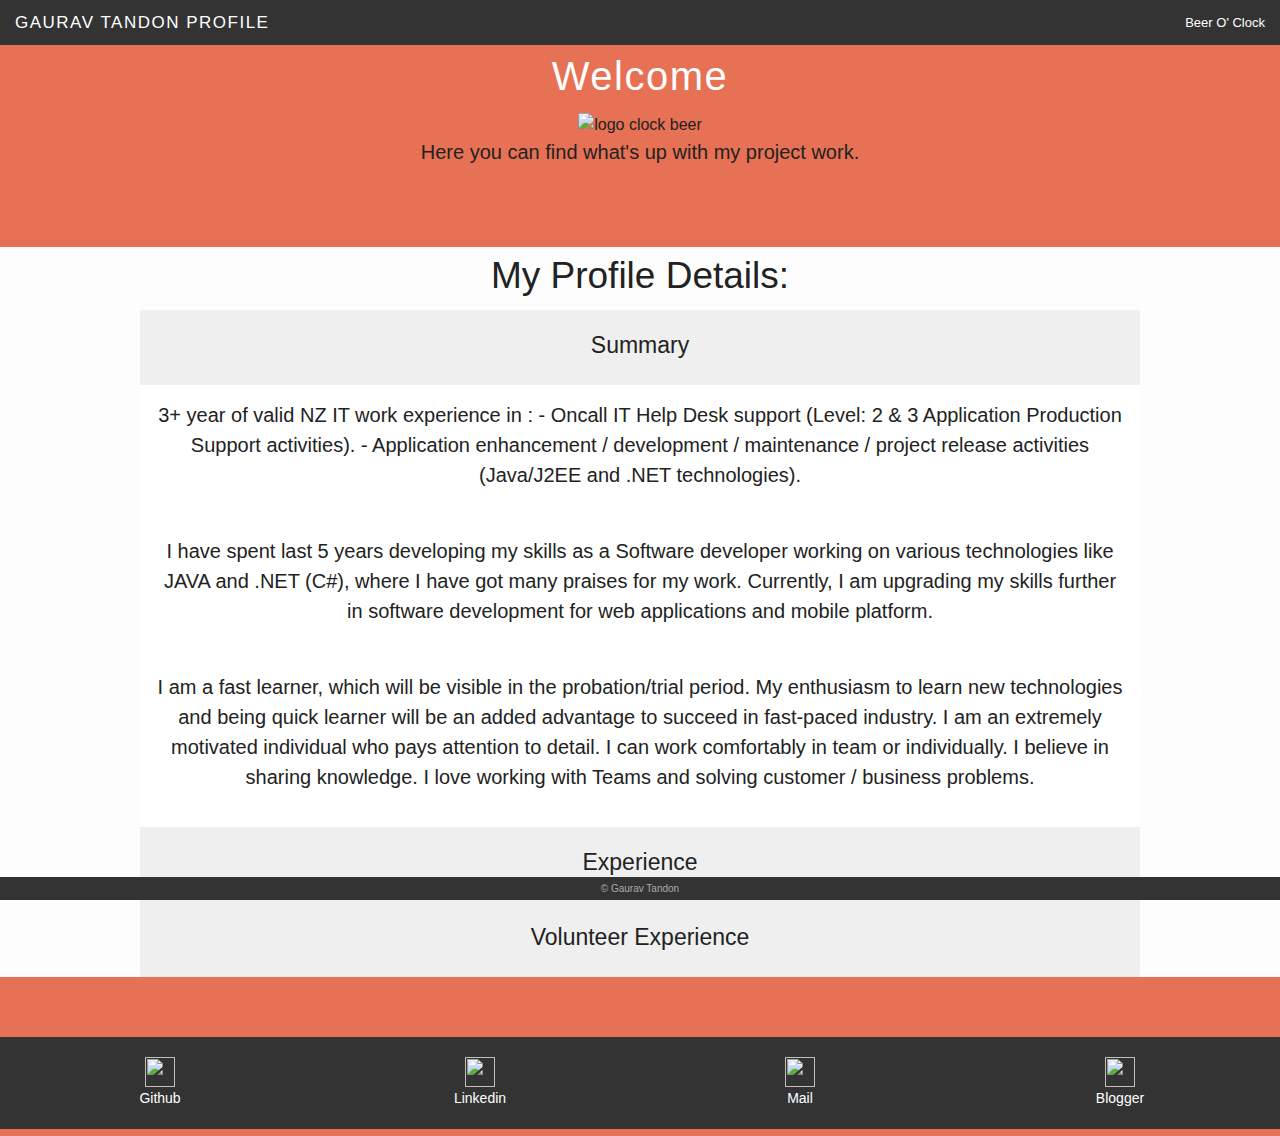
==== index.html @ 8d4a40ea "Update index.html" ====
<!doctype html>
<html class="no-js" lang="en">
  <head>
    <meta charset="utf-8" />
    <meta name="viewport" content="width=device-width, initial-scale=1.0" />
    <title>Gaurav Tandon | Home</title>
    <link rel="stylesheet" href="css/foundation.css" />
    <link rel="stylesheet" href="css/custom.css" />
    <link href='http://fonts.googleapis.com/css?family=Lobster' rel='stylesheet' type='text/css'>
    <script src="js/vendor/modernizr.js"></script>

  </head>
<body> 
  <div class="sticky">
    <nav class="top-bar" data-topbar role="navigation">
    <ul class="title-area">
      <li class="name">
        <h1><a href="index.html">Gaurav Tandon profile</a></h1>
      </li>
 
      <li class="toggle-topbar menu-icon"><a href="#"><span>Latest projects</span></a></li>
    </ul>
    <section class="top-bar-section">
      <!-- Right Nav Section -->
      <ul class="right">
        <li class="Menu">
          <a href="home.html">Beer O' Clock</a>
        </li>
      <ul>
      <!-- Left Nav Section -->
    </section>
  </nav>

  </div>
  


   <div class="row center">
      <div class="large-8 large-centered columns">
        <span><h1>Welcome </h1></span><span><img src="img/my_name_logo.png" alt="logo clock beer" />
        <span><p>Here you can find what's up with my project work.</p></span>
      </div>
    </div>

    
    </div>
    
	 <section>
		<div class="row center margin">
			<h2>My Profile Details:</h2>
          			<dl class="accordion" data-accordion>
          				<dd class="accordion-navigation">
          					
          						
          							<a href="#collapseOne">
          								<h4>Summary</h4>
          							</a>
          						
          					
          					<div id="collapseOne" class="content active">
          						
          							<p>3+ year of valid NZ IT work experience in :
- Oncall IT Help Desk support (Level: 2 & 3 Application Production Support activities).
- Application enhancement / development / maintenance / project release activities (Java/J2EE and .NET technologies).</p>
<br>
<p>I have spent last 5 years developing my skills as a Software developer working on various technologies like JAVA and .NET (C#), where I have got many praises for my work. Currently, I am upgrading my skills further in software development for web applications and mobile platform. </p>
<br>
<p>
I am a fast learner, which will be visible in the probation/trial period. My enthusiasm to learn new technologies and being quick learner will be an added advantage to succeed in fast-paced industry. I am an extremely motivated individual who pays attention to detail. I can work comfortably in team or individually. I believe in sharing knowledge. I love working with Teams and solving customer / business problems.</p>
          						
          					</div>
          				</dd>
          				<dd class="accordion-navigation">
          					
          						
          							<a href="#collapseTwo">
          								<h4>Experience</h4>
          							</a>
          						
          					
          					<div id="collapseTwo" class="content">
          						
                        <p>
          							Software Engineer | HCL Technologies
                        October 2010 – November 2013 (3 years 2 months)Wellington & Wairarapa, New Zealand</p>
                        <br>
                        <p>
                        In HCL, I have worked in development phase, maintenance phase and support phase for Web application built on Java/J2EE with struts and hibernate framework. Challenge of the role included maintaining and adding new functionality to the existing application, doing impact analysis before changing existing functionality, understanding business requirements, application support activities, learning/ retaining business knowledge.</p>
          						
          					</div>
          				</dd>
          				<dd class="accordion-navigation">
          					
          						
          							<a href="#colapseThree">
          								<h4>Volunteer Experience</h4>
          							</a>
          						
          					
          					<div id="colapseThree" class="content">
          						
          							<p>Web Developer
Charity IT- http://www.charity-it.org/
January 2015Science and Technology
Charity-IT hackathons - Wellington 
volunteered as a web developer to make a new website from the scratch for Kiwi Community Assistance on all weekend at the Charity IT Hackathon with a team of volunteers.</p>
<br>
<p>
About Charity-IT: (http://www.charity-it.org/) hackathons bring together IT volunteers to work on several charities' IT problems for the weekend. For the charities, the free access to IT expertise even for just a weekend is hugely valuable. For the volunteers, it's a one-off of opportunity to use their skills for good, without the time commitments of a regular volunteer role. We have worked on 8 IT projects to date and are looking forward to working on more in 2015.less</p>
          						
          					</div><!-- /.collapse -->
          				</dd>
          			</dl>
					
					
					
		</div>
	 </section>
	 
	<div class="icon-bar four-up"> 
		<a class="item" href="http://www.github.com/gaurav2github"> 
			<img src="img/GitHub-logo.png" > 
			<label>Github</label>
		</a> 
		<a class="item" href="http://www.linkedin.com/pub/gaurav-tandon/37/959/b09"> 
			<img src="img/linkedin-logo.png" > 
			<label>Linkedin</label> 
		</a> 
		<a class="item" href="mailto:gauravt.4u@gmail.com"> 
			<img src="img/Mail_logo.png" > 
			<label>Mail</label> 
		</a> 
		<a class="item" href="http://devmonkdiary.blogspot.co.nz/"> 
			<img src="img/Blogger-logo.png" > 
			<label>Blogger</label> 
			</a>
	</div>  
    <div id="footer">
      <div class="fullWidth">
        <p>&copy; Gaurav Tandon</p>
      </div>
    </div>
    
    <script src="js/vendor/jquery.js"></script>
    <script src="js/foundation.min.js"></script>
    <script src="js/Global.js"></script>

    <script>
      $(document).foundation();
    </script>
  </body>
</html>
---- css/custom.css ----
body {
	background-color:#E77154;
	font-family: helvetica, sans-ser;

	/*color: #FDFDFD; off white*/
}

body p {
	font-weight: ;
	font-size: 20px;
	line-height: 1.5;
}


h1 {
	/*color: #FDFDFD;*/
	font-size: 28px;
	letter-spacing: 1.5px;
	font-weight: 500;
	text-transform: uppercase;
}

hr {
	color: #333333;
}

span h1 {
	text-transform: none;
	font-size: 40px;
	color: #FDFDFD;
}

#itemone {
	background-color: blue;
	height: 200px;
}

.circle img{
	 background-position: 50% 50%;
    background-repeat: no-repeat;
    border-radius: 50%;
    -webkit-border-radius: 50%;
    width: 100px;
    height: 100px;
}

.pint img{
	height: 20px;
}

.bottom {
	margin-bottom: 60px;
}

.center {
	text-align: center;
}

.margin {
	margin-top: 60px;
	margin-bottom: 60px;
}

.margin a:hover{
	
}

#footer {
    position: fixed;
    bottom: 0px;
    left: 0px;
    color: #aaa;
    text-align: center;
    width: 100%;
    background-color: #333333;
}

#footer p {
	font-size: 10px;
	margin-bottom: 0px;
	padding: 4px;
}


.fullWidth {
   width: 100%;
 
}

.buton {
	color: white;
	border: 1px solid white;
	background-color: none;
	padding: 20px;
	margin: 0 10px;
}

.scale img {
	height: 200px;
	margin-bottom: 20px;
	margin-top: 50px;
}

section {
	background-color: #FDFDFD;

}

.margintop {
	margin-top: 40px;
}
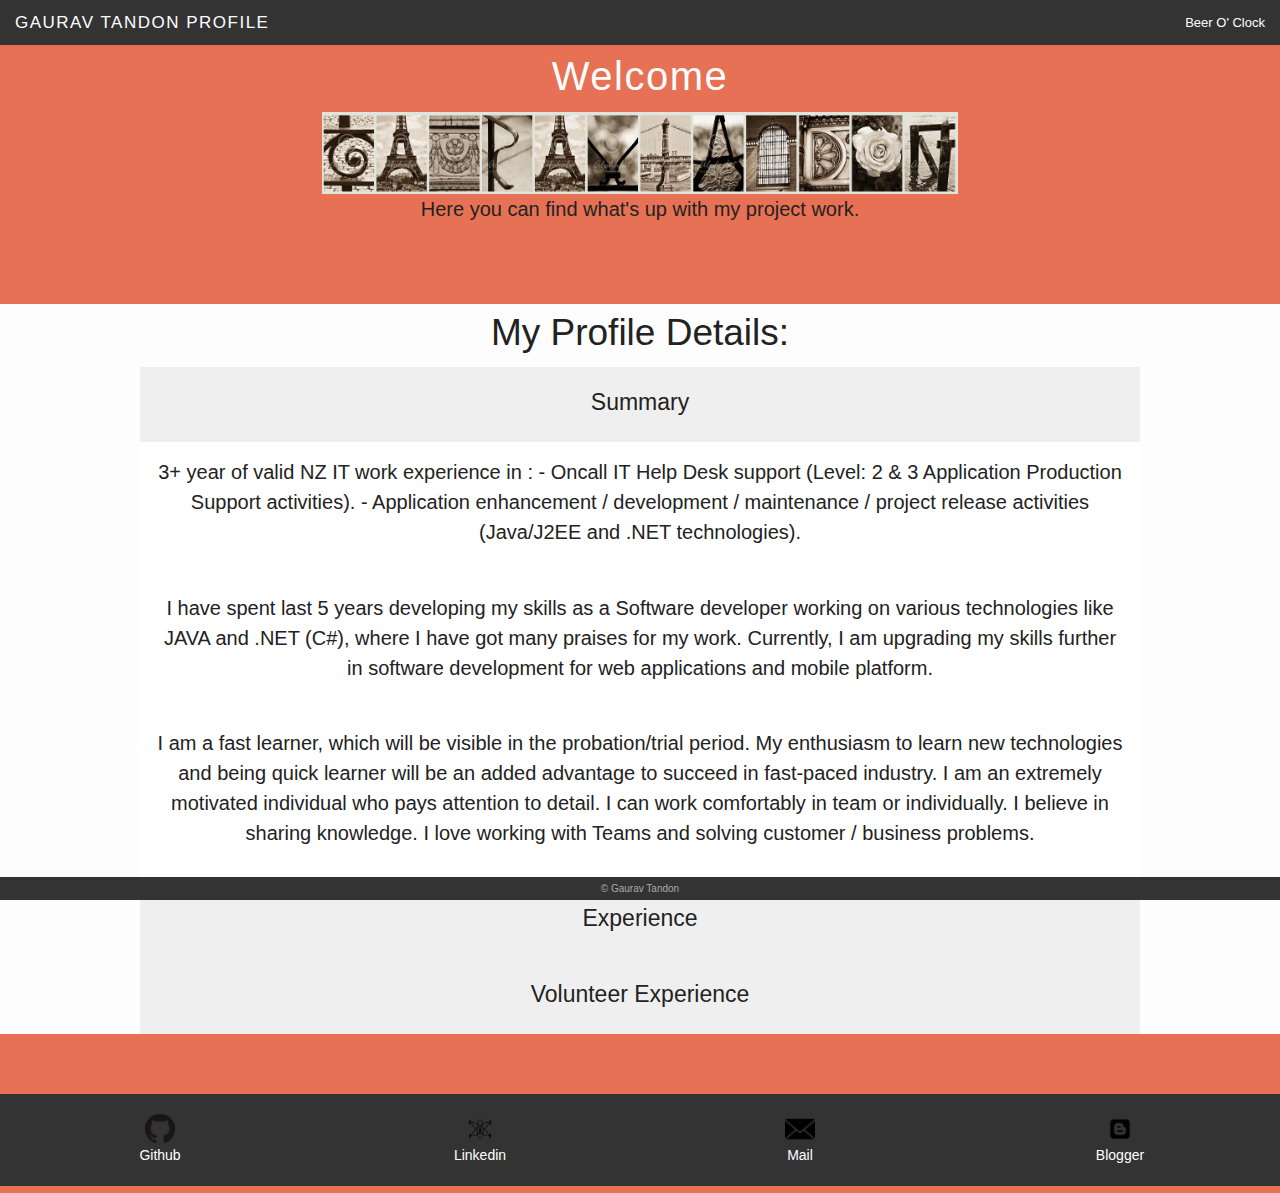
==== commit 81fbaf22: "updating index page" ====
--- a/index.html
+++ b/index.html
@@ -37,7 +37,7 @@
 
    <div class="row center">
       <div class="large-8 large-centered columns">
-        <span><h1>Welcome </h1></span><span><img src="img/my_name_logo.png" alt="logo clock beer" />
+        <span><h1>Welcome </h1></span><span><img src="./img/my_name_logo.png" alt="logo clock beer" />
         <span><p>Here you can find what's up with my project work.</p></span>
       </div>
     </div>
@@ -119,19 +119,19 @@
 	 
 	<div class="icon-bar four-up"> 
 		<a class="item" href="http://www.github.com/gaurav2github"> 
-			<img src="img/GitHub-logo.png" > 
+			<img src="./img/GitHub-logo.png" > 
 			<label>Github</label>
 		</a> 
 		<a class="item" href="http://www.linkedin.com/pub/gaurav-tandon/37/959/b09"> 
-			<img src="img/linkedin-logo.png" > 
+			<img src="./img/linkedin-logo.png" > 
 			<label>Linkedin</label> 
 		</a> 
 		<a class="item" href="mailto:gauravt.4u@gmail.com"> 
-			<img src="img/Mail_logo.png" > 
+			<img src="./img/Mail_logo.png" > 
 			<label>Mail</label> 
 		</a> 
 		<a class="item" href="http://devmonkdiary.blogspot.co.nz/"> 
-			<img src="img/Blogger-logo.png" > 
+			<img src="./img/Blogger-logo.png" > 
 			<label>Blogger</label> 
 			</a>
 	</div>  
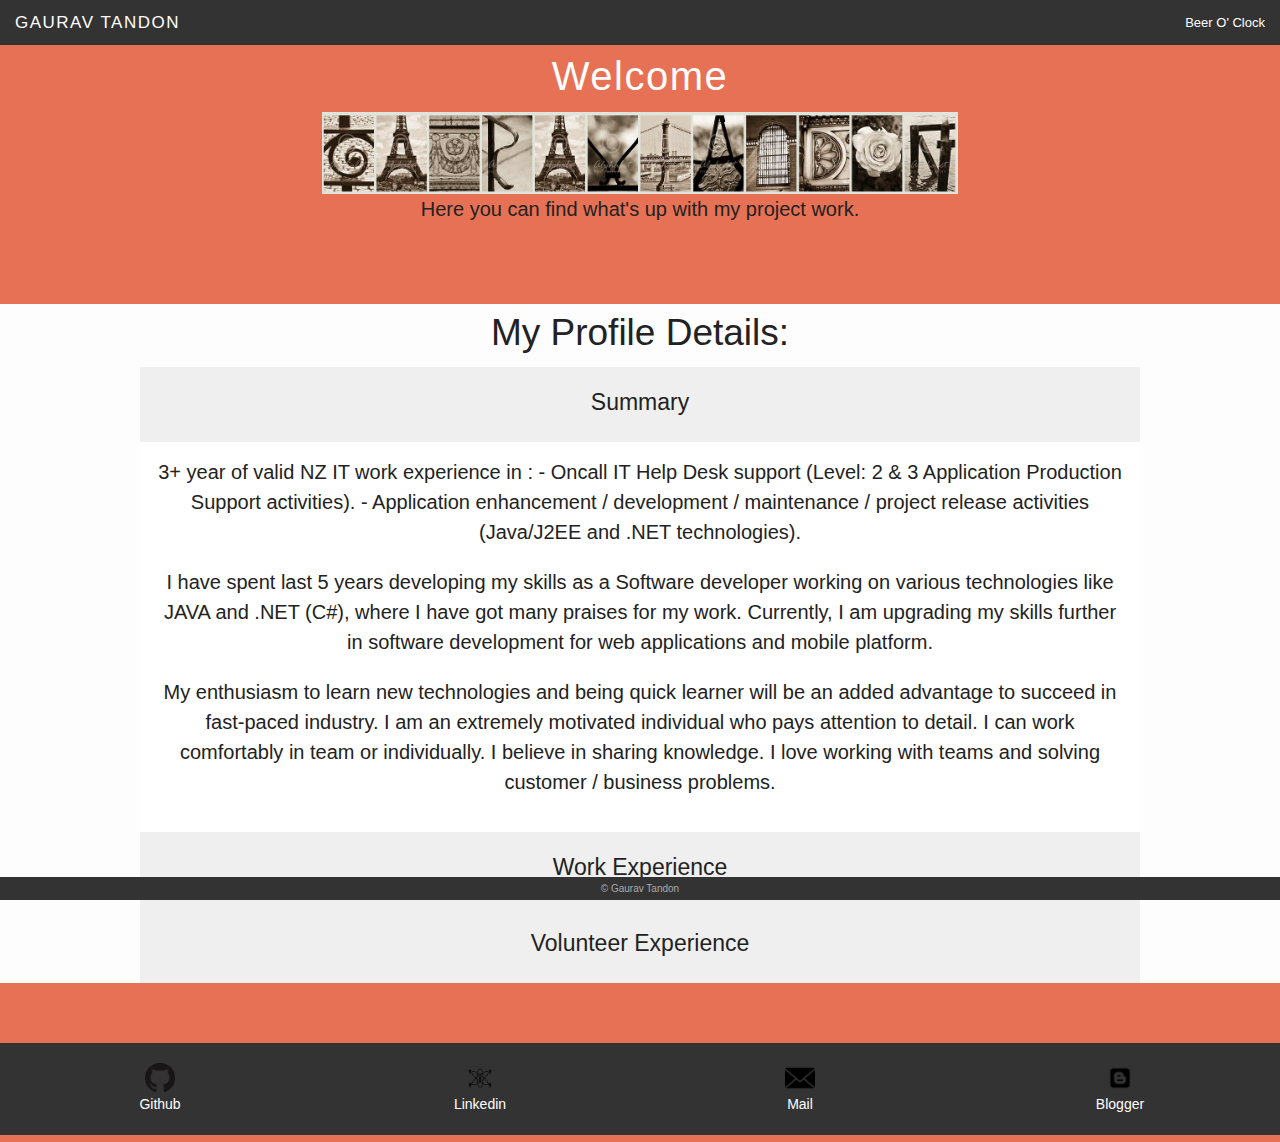
==== commit 8e0615eb: "updating index page" ====
--- a/index.html
+++ b/index.html
@@ -15,10 +15,10 @@
     <nav class="top-bar" data-topbar role="navigation">
     <ul class="title-area">
       <li class="name">
-        <h1><a href="index.html">Gaurav Tandon profile</a></h1>
+        <h1><a href="index.html">Gaurav Tandon</a></h1>
       </li>
  
-      <li class="toggle-topbar menu-icon"><a href="#"><span>Latest projects</span></a></li>
+      <li class="toggle-topbar menu-icon"><a href="#"><span>Projects</span></a></li>
     </ul>
     <section class="top-bar-section">
       <!-- Right Nav Section -->
@@ -62,11 +62,11 @@
           							<p>3+ year of valid NZ IT work experience in :
 - Oncall IT Help Desk support (Level: 2 & 3 Application Production Support activities).
 - Application enhancement / development / maintenance / project release activities (Java/J2EE and .NET technologies).</p>
-<br>
+
 <p>I have spent last 5 years developing my skills as a Software developer working on various technologies like JAVA and .NET (C#), where I have got many praises for my work. Currently, I am upgrading my skills further in software development for web applications and mobile platform. </p>
-<br>
+
 <p>
-I am a fast learner, which will be visible in the probation/trial period. My enthusiasm to learn new technologies and being quick learner will be an added advantage to succeed in fast-paced industry. I am an extremely motivated individual who pays attention to detail. I can work comfortably in team or individually. I believe in sharing knowledge. I love working with Teams and solving customer / business problems.</p>
+ My enthusiasm to learn new technologies and being quick learner will be an added advantage to succeed in fast-paced industry. I am an extremely motivated individual who pays attention to detail. I can work comfortably in team or individually. I believe in sharing knowledge. I love working with teams and solving customer / business problems.</p>
           						
           					</div>
           				</dd>
@@ -74,7 +74,7 @@
           					
           						
           							<a href="#collapseTwo">
-          								<h4>Experience</h4>
+          								<h4>Work Experience</h4>
           							</a>
           						
           					
@@ -99,14 +99,9 @@
           					
           					<div id="colapseThree" class="content">
           						
-          							<p>Web Developer
-Charity IT- http://www.charity-it.org/
-January 2015Science and Technology
-Charity-IT hackathons - Wellington 
-volunteered as a web developer to make a new website from the scratch for Kiwi Community Assistance on all weekend at the Charity IT Hackathon with a team of volunteers.</p>
-<br>
+          							<p>I volunteered as a Web developer to make a new website from the scratch for <a href="http://www.kca.org.nz">Kiwi Community Assistance (KCA)</a> on all weekend at the <a href="http://www.charity-it.org/">Charity IT </a> Hackathon (2015) Wellington, with a team of volunteers.</p>
 <p>
-About Charity-IT: (http://www.charity-it.org/) hackathons bring together IT volunteers to work on several charities' IT problems for the weekend. For the charities, the free access to IT expertise even for just a weekend is hugely valuable. For the volunteers, it's a one-off of opportunity to use their skills for good, without the time commitments of a regular volunteer role. We have worked on 8 IT projects to date and are looking forward to working on more in 2015.less</p>
+About Charity-IT: Hackathons bring together IT volunteers to work on several charities' IT problems for the weekend. For the charities, the free access to IT expertise even for just a weekend is hugely valuable. For the volunteers, it's a one-off of opportunity to use their skills for good, without the time commitments of a regular volunteer role. We have worked on 8 IT projects to date and are looking forward to working on more in 2015.</p>
           						
           					</div><!-- /.collapse -->
           				</dd>
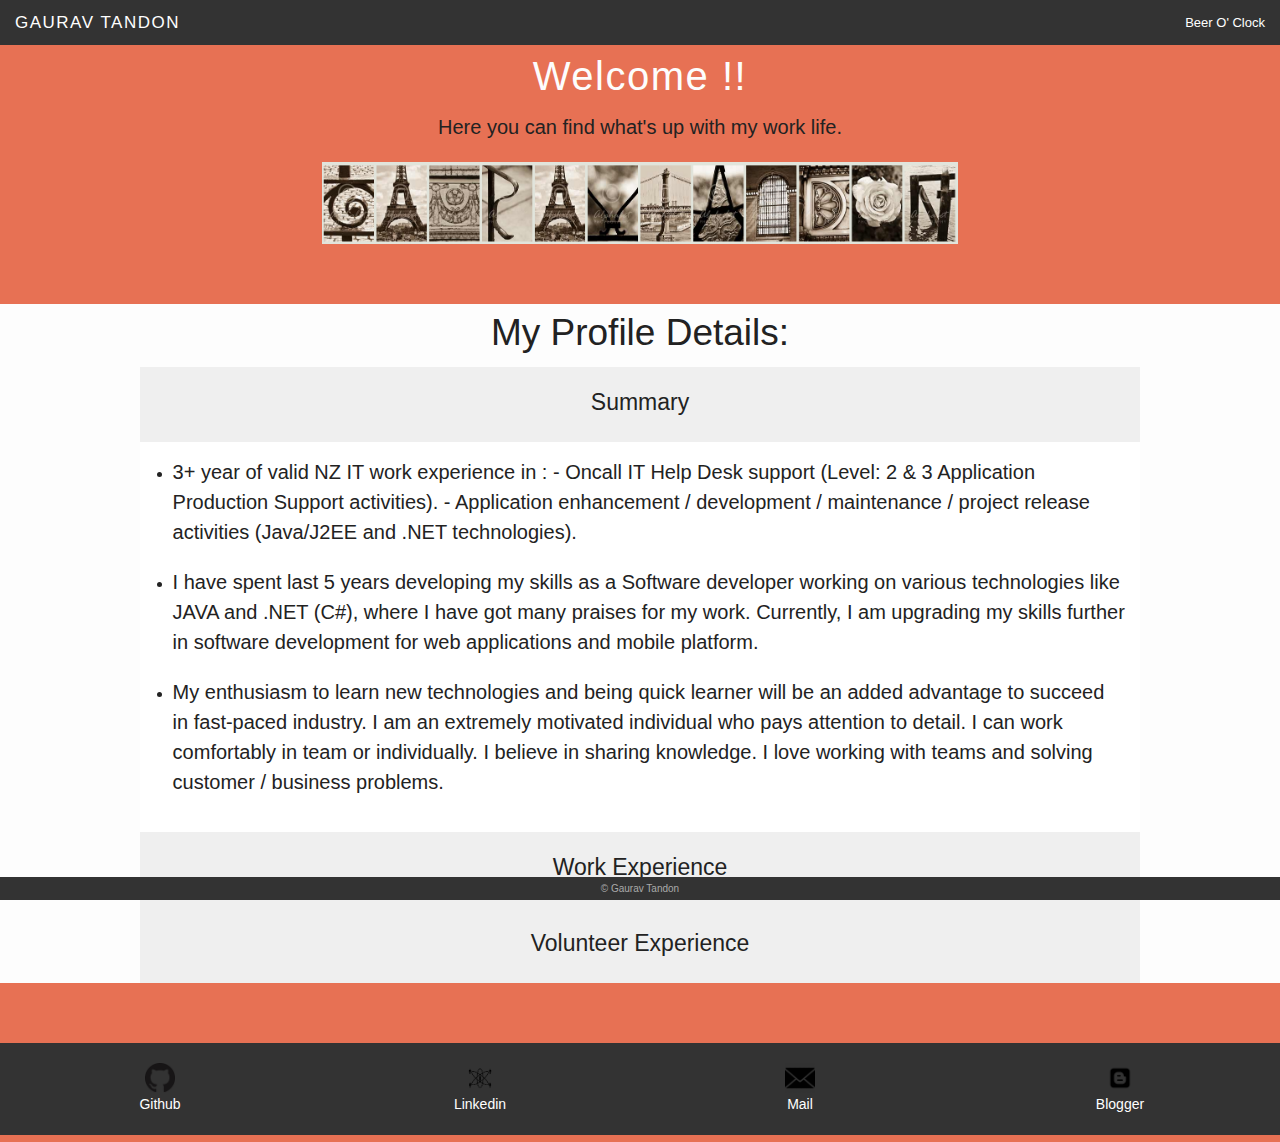
==== commit 469d8ce9: "updated profile" ====
--- a/index.html
+++ b/index.html
@@ -37,8 +37,12 @@
 
    <div class="row center">
       <div class="large-8 large-centered columns">
-        <span><h1>Welcome </h1></span><span><img src="./img/my_name_logo.png" alt="logo clock beer" />
-        <span><p>Here you can find what's up with my project work.</p></span>
+        <span>
+          <h1>Welcome !!</h1>
+          <p>Here you can find what's up with my work life.</p>
+        </span>
+        <span><img src="./img/my_name_logo.png" alt="logo clock beer" /></span>
+        
       </div>
     </div>
 
@@ -58,16 +62,22 @@
           						
           					
           					<div id="collapseOne" class="content active">
-          						
-          							<p>3+ year of valid NZ IT work experience in :
+          						<ul class="text-left">
+                        <li>
+                          <p>3+ year of valid NZ IT work experience in :
 - Oncall IT Help Desk support (Level: 2 & 3 Application Production Support activities).
 - Application enhancement / development / maintenance / project release activities (Java/J2EE and .NET technologies).</p>
+                        </li>
+                        <li>
+                          <p>I have spent last 5 years developing my skills as a Software developer working on various technologies like JAVA and .NET (C#), where I have got many praises for my work. Currently, I am upgrading my skills further in software development for web applications and mobile platform.</p>
+                        </li>
+                        <li>
 
-<p>I have spent last 5 years developing my skills as a Software developer working on various technologies like JAVA and .NET (C#), where I have got many praises for my work. Currently, I am upgrading my skills further in software development for web applications and mobile platform. </p>
+ <p>My enthusiasm to learn new technologies and being quick learner will be an added advantage to succeed in fast-paced industry. I am an extremely motivated individual who pays attention to detail. I can work comfortably in team or individually. I believe in sharing knowledge. I love working with teams and solving customer / business problems.</p>
+                        </li>
 
-<p>
- My enthusiasm to learn new technologies and being quick learner will be an added advantage to succeed in fast-paced industry. I am an extremely motivated individual who pays attention to detail. I can work comfortably in team or individually. I believe in sharing knowledge. I love working with teams and solving customer / business problems.</p>
-          						
+                      </ul>
+          							 
           					</div>
           				</dd>
           				<dd class="accordion-navigation">
@@ -79,13 +89,17 @@
           						
           					
           					<div id="collapseTwo" class="content">
-          						
+          						<ul class="text-left">
+                        <li>
+                          <p>
+                        Software Engineer | HCL Technologies
+                        October 2010 – November 2013 (3 years 2 months)Wellington & Wairarapa, New Zealand</p>
+                        
                         <p>
-          							Software Engineer | HCL Technologies
-                        October 2010 – November 2013 (3 years 2 months)Wellington & Wairarapa, New Zealand</p>
-                        <br>
-                        <p>
-                        In HCL, I have worked in development phase, maintenance phase and support phase for Web application built on Java/J2EE with struts and hibernate framework. Challenge of the role included maintaining and adding new functionality to the existing application, doing impact analysis before changing existing functionality, understanding business requirements, application support activities, learning/ retaining business knowledge.</p>
+                        In HCL, I have worked in development phase, maintenance phase and support phase for various Web applications, one is built on Java/J2EE with struts and hibernate framework. Challenge of the role included maintaining and adding new functionality to the existing application, doing impact analysis before changing existing functionality, understanding business requirements, application support activities, learning/ retaining business knowledge.</p>  
+                        </li>
+                      </ul>
+                        
           						
           					</div>
           				</dd>
@@ -98,10 +112,14 @@
           						
           					
           					<div id="colapseThree" class="content">
-          						
-          							<p>I volunteered as a Web developer to make a new website from the scratch for <a href="http://www.kca.org.nz">Kiwi Community Assistance (KCA)</a> on all weekend at the <a href="http://www.charity-it.org/">Charity IT </a> Hackathon (2015) Wellington, with a team of volunteers.</p>
+          						  <ul class="text-left">
+                          <li>
+                            <p>I volunteered as a Web developer to make a new website from the scratch for <a href="http://www.kca.org.nz">Kiwi Community Assistance (KCA)</a> on all weekend at the <a href="http://www.charity-it.org/">Charity IT </a> Hackathon (2015) Wellington, with a team of volunteers.</p>
 <p>
-About Charity-IT: Hackathons bring together IT volunteers to work on several charities' IT problems for the weekend. For the charities, the free access to IT expertise even for just a weekend is hugely valuable. For the volunteers, it's a one-off of opportunity to use their skills for good, without the time commitments of a regular volunteer role. We have worked on 8 IT projects to date and are looking forward to working on more in 2015.</p>
+About Charity-IT: Hackathons bring together IT volunteers to work on several charities' IT problems for the weekend. For the charities, the free access to IT expertise even for just a weekend is hugely valuable. For the volunteers, it's a one-off of opportunity to use their skills for good, without the time commitments of a regular volunteer role. We have worked on 8 IT projects to date and are looking forward to working on more in 2015.</p>    
+                          </li>
+                        </ul>
+          							
           						
           					</div><!-- /.collapse -->
           				</dd>
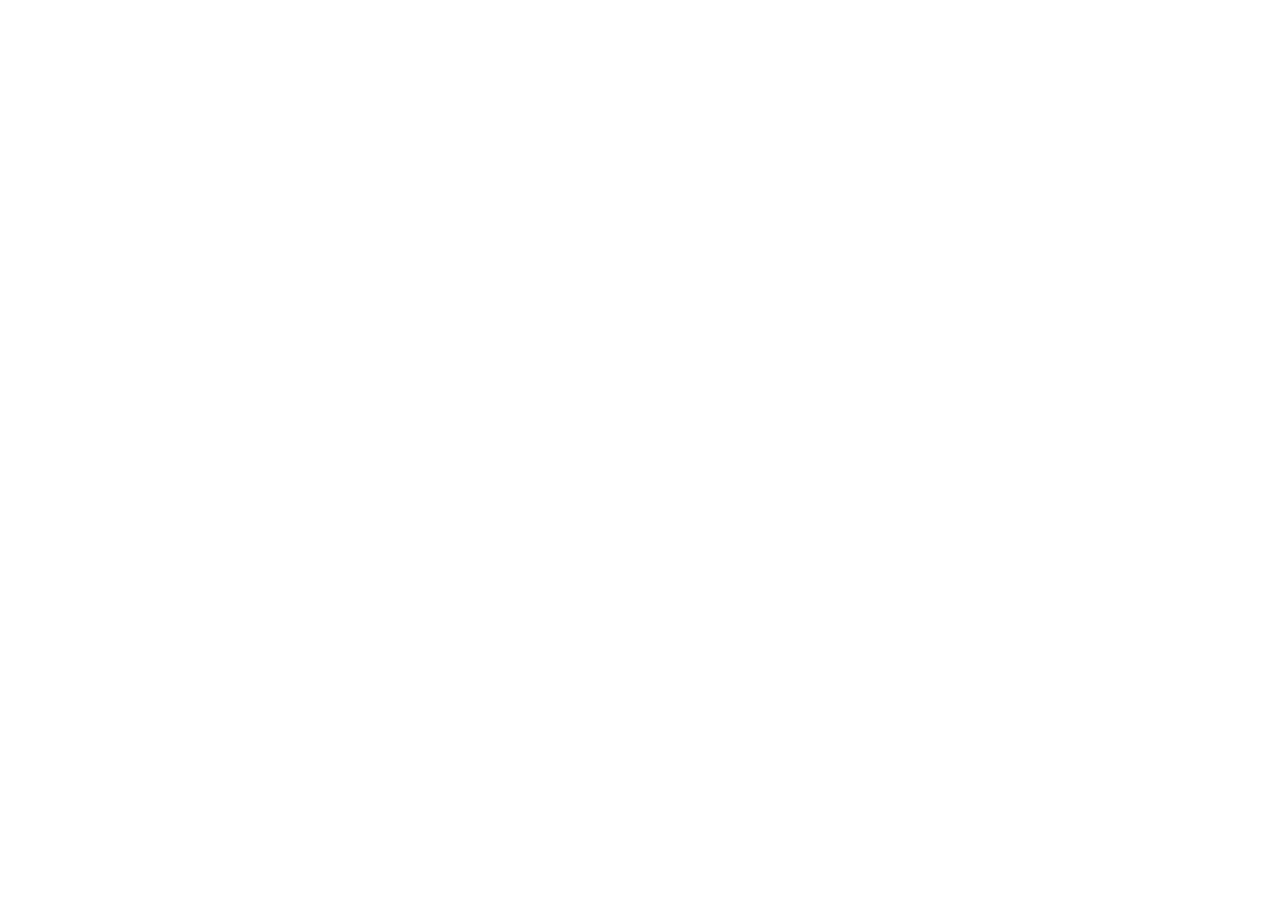
==== commit 0b9090b6: "Update index.html" ====
--- a/index.html
+++ b/index.html
@@ -3,11 +3,15 @@
   <head>
     <meta charset="utf-8" />
     <meta name="viewport" content="width=device-width, initial-scale=1.0" />
+    <meta http-equiv="refresh" content="0; url=https://gaurav-portfolio.herokuapp.com/index.html" />
     <title>Gaurav Tandon | Home</title>
     <link rel="stylesheet" href="css/foundation.css" />
     <link rel="stylesheet" href="css/custom.css" />
     <link href='http://fonts.googleapis.com/css?family=Lobster' rel='stylesheet' type='text/css'>
     <script src="js/vendor/modernizr.js"></script>
+    <script language="javascript">
+    window.location.href = "https://gaurav-portfolio.herokuapp.com/index.html"
+	</script>
 
   </head>
 <body> 
@@ -92,12 +96,33 @@
           						<ul class="text-left">
                         <li>
                           <p>
-                        Software Engineer | HCL Technologies
+                            Hacker at Hackfest 2014 - <a href="http://www.summeroftech.co.nz/"  target="_blank">Summer of Tech</a> - Wellignton 13-14 September 2014 
+                          </p>
+                          <p>I collaborated with a team of developer and designer to develop a <a href="http://gaurav2github.github.io/home.html"  target="_blank">website</a> to visualize New Zealand data using one of the Api available online. Our team decided on using Maltlist Api which provides nearby wellington pub JSON data. We consumed that and made a responsive web site using foundation.js, jquery, JSON and D3.js. It was a great weekend. And a big kudos to Summer of Tech awesome mentors that I learnt new JS libraries on the fly.</p>
+                        </li>
+                        <li>
+                          <p>
+                        Programmer Analyst | <a href="http://www.hcltech.com/geo-presence/new-zealand"  target="_blank">HCL New Zealand Ltd. </a>
                         October 2010 – November 2013 (3 years 2 months)Wellington & Wairarapa, New Zealand</p>
                         
                         <p>
-                        In HCL, I have worked in development phase, maintenance phase and support phase for various Web applications, one is built on Java/J2EE with struts and hibernate framework. Challenge of the role included maintaining and adding new functionality to the existing application, doing impact analysis before changing existing functionality, understanding business requirements, application support activities, learning/ retaining business knowledge.</p>  
+                        In HCL, I have worked in development phase, maintenance phase and support phase for various Web applications, one is built on Java/J2EE with struts and hibernate framework. Challenge of the role included maintaining and adding new functionality to the existing application, doing impact analysis before changing existing functionality, understanding business requirements, application support activities, learning/ retaining business knowledge.</p> 
+                        <p>
+                          Responsibilities while at <a href="http://www.westpac.co.nz/"  target="_blank">Westpac</a> (client site) overview:<br>
+                          - Applications Level: 2 & 3 Production Support activities.<br>
+                          - Applications enhancement development activities.<br>
+                          - Application release activities.<br>
+                          </p> 
                         </li>
+
+                        <li>
+                          <p>Software Engineer <a href="http://www.hcltech.com/"  target="_blank">HCL Technologies</a> October 2009 – October 2010 (1 year 1 month) Chennai Area, India</p>
+                          <p>
+                            - Experienced in software development of Web applications, using Java/J2EE, standard MVC architecture, Struts, Hibernate, DB2 and JSTL. <br>
+                            - Involved in Analysis, Development, Testing and Implementation using formal Software Engineering and Project Management methodologies.<br>
+                          </p>
+                        </li>
+
                       </ul>
                         
           						
@@ -114,7 +139,7 @@
           					<div id="colapseThree" class="content">
           						  <ul class="text-left">
                           <li>
-                            <p>I volunteered as a Web developer to make a new website from the scratch for <a href="http://www.kca.org.nz">Kiwi Community Assistance (KCA)</a> on all weekend at the <a href="http://www.charity-it.org/">Charity IT </a> Hackathon (2015) Wellington, with a team of volunteers.</p>
+                            <p>I volunteered as a Web developer to make a new website from the scratch for <a href="http://www.kca.org.nz"  target="_blank">Kiwi Community Assistance (KCA)</a> on all weekend at the <a href="http://www.charity-it.org/" target="_blank">Charity IT </a> Hackathon (2015) Wellington, with a team of volunteers.</p>
 <p>
 About Charity-IT: Hackathons bring together IT volunteers to work on several charities' IT problems for the weekend. For the charities, the free access to IT expertise even for just a weekend is hugely valuable. For the volunteers, it's a one-off of opportunity to use their skills for good, without the time commitments of a regular volunteer role. We have worked on 8 IT projects to date and are looking forward to working on more in 2015.</p>    
                           </li>
@@ -131,11 +156,11 @@
 	 </section>
 	 
 	<div class="icon-bar four-up"> 
-		<a class="item" href="http://www.github.com/gaurav2github"> 
+		<a class="item" href="http://www.github.com/gaurav2github" target="_blank"> 
 			<img src="./img/GitHub-logo.png" > 
 			<label>Github</label>
 		</a> 
-		<a class="item" href="http://www.linkedin.com/pub/gaurav-tandon/37/959/b09"> 
+		<a class="item" href="http://www.linkedin.com/pub/gaurav-tandon/37/959/b09" target="_blank"> 
 			<img src="./img/linkedin-logo.png" > 
 			<label>Linkedin</label> 
 		</a> 
@@ -143,7 +168,7 @@
 			<img src="./img/Mail_logo.png" > 
 			<label>Mail</label> 
 		</a> 
-		<a class="item" href="http://devmonkdiary.blogspot.co.nz/"> 
+		<a class="item" href="http://devmonkdiary.blogspot.co.nz/" target="_blank"> 
 			<img src="./img/Blogger-logo.png" > 
 			<label>Blogger</label> 
 			</a>
